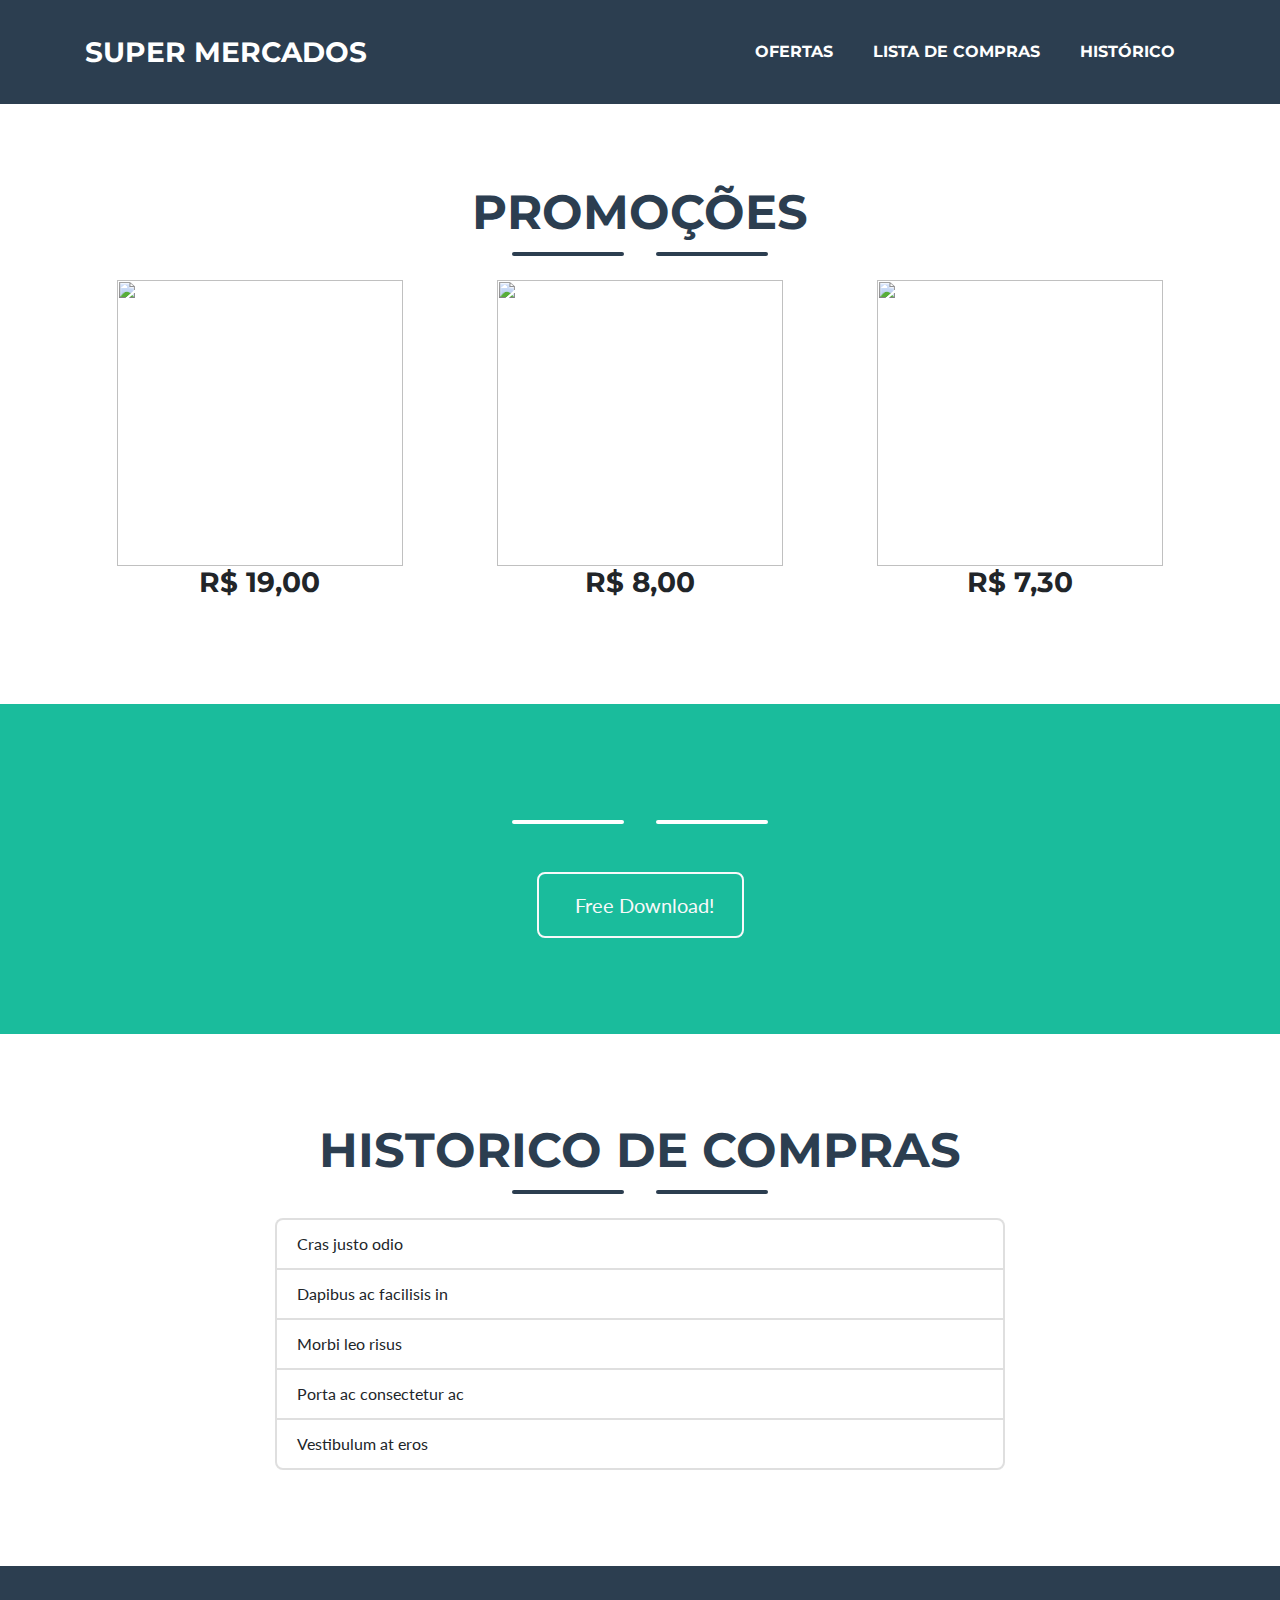
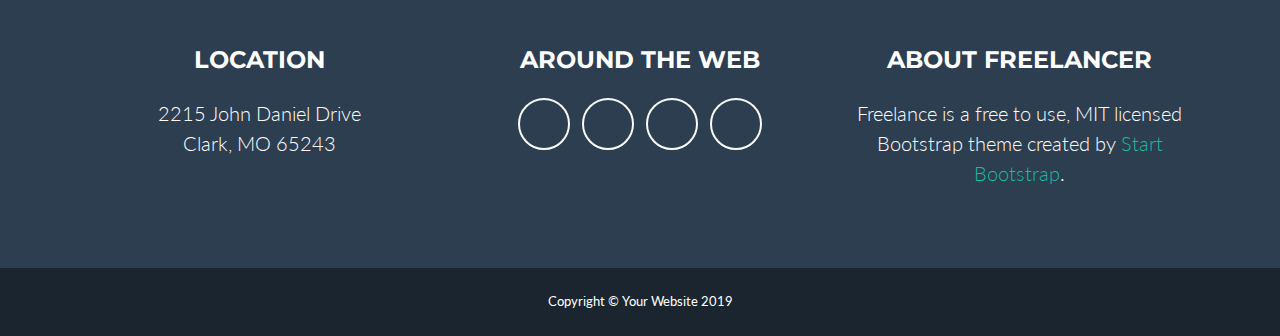
==== ofertas.html @ f887b2a3 "Alteração final" ====
<html lang="pt-br">
<head>
    <meta charset="UTF-8">
    <meta name="viewport" content="width=device-width, initial-scale=1.0">
    <meta http-equiv="X-UA-Compatible" content="ie=edge">
    <title>Ofertas</title>
  <link rel="icon" href="img/favicon.ico" type="image/x-icon"/>

</head>
<body>
    <!DOCTYPE html>
<html lang="pt-br">

<head>

  <meta charset="utf-8">
  <meta name="viewport" content="width=device-width, initial-scale=1, shrink-to-fit=no">
  <meta name="description" content="">
  <meta name="author" content="">

  <title>Best Tech</title>

  <!-- Custom fonts for this theme -->
  <link href="vendor/fontawesome-free/css/all.min.css" rel="stylesheet" type="text/css">
  <link href="https://fonts.googleapis.com/css?family=Montserrat:400,700" rel="stylesheet" type="text/css">
  <link href="https://fonts.googleapis.com/css?family=Lato:400,700,400italic,700italic" rel="stylesheet" type="text/css">

  <!-- Theme CSS -->
  <link href="css/freelancer.css" rel="stylesheet">

</head>

<body id="page-top">

  <!-- Navigation -->
  <nav class="navbar navbar-expand-lg bg-secondary text-uppercase fixed-top" id="mainNav">
    <div class="container">
      <a class="navbar-brand js-scroll-trigger" href="index.html">Super Mercados</a>
      <button class="navbar-toggler navbar-toggler-right text-uppercase font-weight-bold bg-primary text-white rounded" type="button" data-toggle="collapse" data-target="#navbarResponsive" aria-controls="navbarResponsive" aria-expanded="false" aria-label="Toggle navigation">
        Menu
        <i class="fas fa-bars"></i>
      </button>
      <div class="collapse navbar-collapse" id="navbarResponsive">
        <ul class="navbar-nav ml-auto">
          <li class="nav-item mx-0 mx-lg-1">
            <a class="nav-link py-3 px-0 px-lg-3 rounded js-scroll-trigger" href="ofertas.html">Ofertas</a>
          </li>
          <li class="nav-item mx-0 mx-lg-1">
            <a class="nav-link py-3 px-0 px-lg-3 rounded js-scroll-trigger" href="#about">Lista de Compras</a>
          </li>
          <li class="nav-item mx-0 mx-lg-1">
            <a class="nav-link py-3 px-0 px-lg-3 rounded js-scroll-trigger" href="#contact">Histórico</a>
          </li>
        </ul>
      </div>
    </div>
  </nav>

  
 </header>

  <!-- Ofertas Section -->
  <section class="page-section portfolio" id="portfolio" style="margin-top: 6rem;">
    <div class="container">

      <!-- Ofertas Section Heading -->
      
      <h2 class="page-section-heading text-center text-uppercase text-secondary mb-0">Promoções</h2>

      
      <!-- Icon Divider -->
      
      <div class="divider-custom">
         
        <div class="divider-custom-line"></div>
        <div class="divider-custom-icon">
          <i class="fas fa-star"></i>
        </div>
        <div class="divider-custom-line"></div>
      </div>

      <!-- Ofertas Grid Items -->
      <div class="row">

        <!-- Ofertas Item 1 -->
        <div class="col-md-6 col-lg-4">
          <div class="portfolio-item mx-auto" data-toggle="modal" data-target="#portfolioModal1">
            <div class="portfolio-item-caption d-flex align-items-center justify-content-center h-100 w-100">
              <div class="portfolio-item-caption-content text-center text-white">
                <i class="fas fa-plus fa-3x"></i>
              </div>
            </div>
            <img class="img-fluid" style="height: 286px;" src="img/portfolio/Leite.jpg" alt="">
            <h3>
                R$ 19,00
            </h3>
          </div>
        </div>

        <!-- Ofertas Item 2 -->
        <div class="col-md-6 col-lg-4">
          <div class="portfolio-item mx-auto" data-toggle="modal" data-target="#portfolioModal2">
            <div class="portfolio-item-caption d-flex align-items-center justify-content-center h-100 w-100">
              <div class="portfolio-item-caption-content text-center text-white">
                <i class="fas fa-plus fa-3x"></i>
              </div>
            </div>
            <img class="img-fluid" style="height: 286px;" src="img/portfolio/Café.jpg" alt="">
            <h3>
                    R$ 8,00
            </h3>
        </div>
        </div>

        <!-- Ofertas Item 3 -->
        <div class="col-md-6 col-lg-4">
          <div class="portfolio-item mx-auto" data-toggle="modal" data-target="#portfolioModal3">
            <div class="portfolio-item-caption d-flex align-items-center justify-content-center h-100 w-100">
              <div class="portfolio-item-caption-content text-center text-white">
                <i class="fas fa-plus fa-3x"></i>
              </div>
            </div>
            <img class="img-fluid" style="height: 286px;" src="img/portfolio/Açucar.jpg" alt="">
            <h3>
                  R$ 7,30
              </h3>
          </div>
        </div>

       
      </div>
      <!-- /.row -->

    </div>
  </section>

  <!-- About Section -->
  <section class="page-section bg-primary text-white mb-0" id="about">
    <div class="container">

      <!-- About Section Heading -->

      <!-- Icon Divider -->
      <div class="divider-custom divider-light">
        <div class="divider-custom-line"></div>
        <div class="divider-custom-icon">
        </div>
        <div class="divider-custom-line"></div>
      </div>

      <!-- About Section Content -->
      <div class="row">
        <div class="col-lg-4 ml-auto">
        </div>
        <div class="col-lg-4 mr-auto">
        </div>
      </div>

      <!-- About Section Button -->
      <div class="text-center mt-4">
        <a class="btn btn-xl btn-outline-light" href="https://startbootstrap.com/themes/freelancer/">
          <i class="fas fa-download mr-2"></i>
          Free Download!
        </a>
      </div>

    </div>
  </section>

  <!-- Contact Section -->
  <section class="page-section" id="contact">
    <div class="container">

      <!-- Contact Section Heading -->
      <h2 class="page-section-heading text-center text-uppercase text-secondary mb-0">Historico de Compras</h2>

      <!-- Icon Divider -->
      <div class="divider-custom">
        <div class="divider-custom-line"></div>
        <div class="divider-custom-icon">
          <i class="fas fa-star"></i>
        </div>
        <div class="divider-custom-line"></div>
      </div>

      <!-- Contact Section Form -->
      <div class="row">
        <div class="col-lg-8 mx-auto">
          <!-- To configure the contact form email address, go to mail/contact_me.php and update the email address in the PHP file on line 19. -->
          <ul class="list-group">
              <li class="list-group-item">Cras justo odio</li>
              <li class="list-group-item">Dapibus ac facilisis in</li>
              <li class="list-group-item">Morbi leo risus</li>
              <li class="list-group-item">Porta ac consectetur ac</li>
              <li class="list-group-item">Vestibulum at eros</li>
            </ul>
        </div>
      </div>

    </div>
  </section>

  <!-- Footer -->
  <footer class="footer text-center">
    <div class="container">
      <div class="row">

        <!-- Footer Location -->
        <div class="col-lg-4 mb-5 mb-lg-0">
          <h4 class="text-uppercase mb-4">Location</h4>
          <p class="lead mb-0">2215 John Daniel Drive
            <br>Clark, MO 65243</p>
        </div>

        <!-- Footer Social Icons -->
        <div class="col-lg-4 mb-5 mb-lg-0">
          <h4 class="text-uppercase mb-4">Around the Web</h4>
          <a class="btn btn-outline-light btn-social mx-1" href="#">
            <i class="fab fa-fw fa-facebook-f"></i>
          </a>
          <a class="btn btn-outline-light btn-social mx-1" href="#">
            <i class="fab fa-fw fa-twitter"></i>
          </a>
          <a class="btn btn-outline-light btn-social mx-1" href="#">
            <i class="fab fa-fw fa-linkedin-in"></i>
          </a>
          <a class="btn btn-outline-light btn-social mx-1" href="#">
            <i class="fab fa-fw fa-dribbble"></i>
          </a>
        </div>

        <!-- Footer About Text -->
        <div class="col-lg-4">
          <h4 class="text-uppercase mb-4">About Freelancer</h4>
          <p class="lead mb-0">Freelance is a free to use, MIT licensed Bootstrap theme created by
            <a href="http://startbootstrap.com">Start Bootstrap</a>.</p>
        </div>

      </div>
    </div>
  </footer>

  <!-- Copyright Section -->
  <section class="copyright py-4 text-center text-white">
    <div class="container">
      <small>Copyright &copy; Your Website 2019</small>
    </div>
  </section>

  <!-- Scroll to Top Button (Only visible on small and extra-small screen sizes) -->
  <div class="scroll-to-top d-lg-none position-fixed ">
    <a class="js-scroll-trigger d-block text-center text-white rounded" href="#page-top">
      <i class="fa fa-chevron-up"></i>
    </a>
  </div>

  <!-- Ofertas Modals -->

  <!-- Ofertas Modal 1 -->
  <div class="Ofertas-modal modal fade" id="portfolioModal1" tabindex="-1" role="dialog" aria-labelledby="portfolioModal1Label" aria-hidden="true">
    <div class="modal-dialog modal-xl" role="document">
      <div class="modal-content">
        <button type="button" class="close" data-dismiss="modal" aria-label="Close">
          <span aria-hidden="true">
            <i class="fas fa-times"></i>
          </span>
        </button>
        <div class="modal-body text-center">
          <div class="container">
            <div class="row justify-content-center">
              <div class="col-lg-8">
                <!-- Ofertas Modal - Title -->
                <h2 class="Ofertas-modal-title text-secondary text-uppercase mb-0">Log Cabin</h2>
                <!-- Icon Divider -->
                <div class="divider-custom">
                  <div class="divider-custom-line"></div>
                  <div class="divider-custom-icon">
                    <i class="fas fa-star"></i>
                  </div>
                  <div class="divider-custom-line"></div>
                </div>
                <!-- Ofertas Modal - Image -->
                <img class="img-fluid rounded mb-5" src="img/portfolio/cabin.png" alt="">
                <!-- Ofertas Modal - Text -->
                <p class="mb-5">Lorem ipsum dolor sit amet, consectetur adipisicing elit. Mollitia neque assumenda ipsam nihil, molestias magnam, recusandae quos quis inventore quisquam velit asperiores, vitae? Reprehenderit soluta, eos quod consequuntur itaque. Nam.</p>
                <button class="btn btn-primary" href="#" data-dismiss="modal">
                  <i class="fas fa-times fa-fw"></i>
                  Close Window
                </button>
              </div>
            </div>
          </div>
        </div>
      </div>
    </div>
  </div>

  <!-- Ofertas Modal 2 -->
  <div class="Ofertas-modal modal fade" id="portfolioModal2" tabindex="-1" role="dialog" aria-labelledby="portfolioModal2Label" aria-hidden="true">
    <div class="modal-dialog modal-xl" role="document">
      <div class="modal-content">
        <button type="button" class="close" data-dismiss="modal" aria-label="Close">
          <span aria-hidden="true">
            <i class="fas fa-times"></i>
          </span>
        </button>
        <div class="modal-body text-center">
          <div class="container">
            <div class="row justify-content-center">
              <div class="col-lg-8">
                <!-- Ofertas Modal - Title -->
                <h2 class="Ofertas-modal-title text-secondary text-uppercase mb-0">Tasty Cake</h2>
                <!-- Icon Divider -->
                <div class="divider-custom">
                  <div class="divider-custom-line"></div>
                  <div class="divider-custom-icon">
                    <i class="fas fa-star"></i>
                  </div>
                  <div class="divider-custom-line"></div>
                </div>
                <!-- Ofertas Modal - Image -->
                <img class="img-fluid rounded mb-5" src="img/portfolio/cake.png" alt="">
                <!-- Ofertas Modal - Text -->
                <p class="mb-5">Lorem ipsum dolor sit amet, consectetur adipisicing elit. Mollitia neque assumenda ipsam nihil, molestias magnam, recusandae quos quis inventore quisquam velit asperiores, vitae? Reprehenderit soluta, eos quod consequuntur itaque. Nam.</p>
                <button class="btn btn-primary" href="#" data-dismiss="modal">
                  <i class="fas fa-times fa-fw"></i>
                  Close Window
                </button>
              </div>
            </div>
          </div>
        </div>
      </div>
    </div>
  </div>

  <!-- Ofertas Modal 3 -->
  <div class="Ofertas-modal modal fade" id="portfolioModal3" tabindex="-1" role="dialog" aria-labelledby="portfolioModal3Label" aria-hidden="true">
    <div class="modal-dialog modal-xl" role="document">
      <div class="modal-content">
        <button type="button" class="close" data-dismiss="modal" aria-label="Close">
          <span aria-hidden="true">
            <i class="fas fa-times"></i>
          </span>
        </button>
        <div class="modal-body text-center">
          <div class="container">
            <div class="row justify-content-center">
              <div class="col-lg-8">
                <!-- Ofertas Modal - Title -->
                <h2 class="Ofertas-modal-title text-secondary text-uppercase mb-0">Circus Tent</h2>
                <!-- Icon Divider -->
                <div class="divider-custom">
                  <div class="divider-custom-line"></div>
                  <div class="divider-custom-icon">
                    <i class="fas fa-star"></i>
                  </div>
                  <div class="divider-custom-line"></div>
                </div>
                <!-- Ofertas Modal - Image -->
                <img class="img-fluid rounded mb-5" src="img/portfolio/circus.png" alt="">
                <!-- Ofertas Modal - Text -->
                <p class="mb-5">Lorem ipsum dolor sit amet, consectetur adipisicing elit. Mollitia neque assumenda ipsam nihil, molestias magnam, recusandae quos quis inventore quisquam velit asperiores, vitae? Reprehenderit soluta, eos quod consequuntur itaque. Nam.</p>
                <button class="btn btn-primary" href="#" data-dismiss="modal">
                  <i class="fas fa-times fa-fw"></i>
                  Close Window
                </button>
              </div>
            </div>
          </div>
        </div>
      </div>
    </div>
  </div>

  <!-- Ofertas Modal 4 -->
  <div class="Ofertas-modal modal fade" id="portfolioModal4" tabindex="-1" role="dialog" aria-labelledby="portfolioModal4Label" aria-hidden="true">
    <div class="modal-dialog modal-xl" role="document">
      <div class="modal-content">
        <button type="button" class="close" data-dismiss="modal" aria-label="Close">
          <span aria-hidden="true">
            <i class="fas fa-times"></i>
          </span>
        </button>
        <div class="modal-body text-center">
          <div class="container">
            <div class="row justify-content-center">
              <div class="col-lg-8">
                <!-- Ofertas Modal - Title -->
                <h2 class="Ofertas-modal-title text-secondary text-uppercase mb-0">Controller</h2>
                <!-- Icon Divider -->
                <div class="divider-custom">
                  <div class="divider-custom-line"></div>
                  <div class="divider-custom-icon">
                    <i class="fas fa-star"></i>
                  </div>
                  <div class="divider-custom-line"></div>
                </div>
                <!-- Ofertas Modal - Image -->
                <img class="img-fluid rounded mb-5" src="img/portfolio/game.png" alt="">
                <!-- Ofertas Modal - Text -->
                <p class="mb-5">Lorem ipsum dolor sit amet, consectetur adipisicing elit. Mollitia neque assumenda ipsam nihil, molestias magnam, recusandae quos quis inventore quisquam velit asperiores, vitae? Reprehenderit soluta, eos quod consequuntur itaque. Nam.</p>
                <button class="btn btn-primary" href="#" data-dismiss="modal">
                  <i class="fas fa-times fa-fw"></i>
                  Close Window
                </button>
              </div>
            </div>
          </div>
        </div>
      </div>
    </div>
  </div>

  <!-- Ofertas Modal 5 -->
  <div class="Ofertas-modal modal fade" id="portfolioModal5" tabindex="-1" role="dialog" aria-labelledby="portfolioModal5Label" aria-hidden="true">
    <div class="modal-dialog modal-xl" role="document">
      <div class="modal-content">
        <button type="button" class="close" data-dismiss="modal" aria-label="Close">
          <span aria-hidden="true">
            <i class="fas fa-times"></i>
          </span>
        </button>
        <div class="modal-body text-center">
          <div class="container">
            <div class="row justify-content-center">
              <div class="col-lg-8">
                <!-- Ofertas Modal - Title -->
                <h2 class="Ofertas-modal-title text-secondary text-uppercase mb-0">Locked Safe</h2>
                <!-- Icon Divider -->
                <div class="divider-custom">
                  <div class="divider-custom-line"></div>
                  <div class="divider-custom-icon">
                    <i class="fas fa-star"></i>
                  </div>
                  <div class="divider-custom-line"></div>
                </div>
                <!-- Ofertas Modal - Image -->
                <img class="img-fluid rounded mb-5" src="img/portfolio/safe.png" alt="">
                <!-- Ofertas Modal - Text -->
                <p class="mb-5">Lorem ipsum dolor sit amet, consectetur adipisicing elit. Mollitia neque assumenda ipsam nihil, molestias magnam, recusandae quos quis inventore quisquam velit asperiores, vitae? Reprehenderit soluta, eos quod consequuntur itaque. Nam.</p>
                <button class="btn btn-primary" href="#" data-dismiss="modal">
                  <i class="fas fa-times fa-fw"></i>
                  Close Window
                </button>
              </div>
            </div>
          </div>
        </div>
      </div>
    </div>
  </div>

  <!-- Ofertas Modal 6 -->
  <div class="Ofertas-modal modal fade" id="portfolioModal6" tabindex="-1" role="dialog" aria-labelledby="portfolioModal6Label" aria-hidden="true">
    <div class="modal-dialog modal-xl" role="document">
      <div class="modal-content">
        <button type="button" class="close" data-dismiss="modal" aria-label="Close">
          <span aria-hidden="true">
            <i class="fas fa-times"></i>
          </span>
        </button>
        <div class="modal-body text-center">
          <div class="container">
            <div class="row justify-content-center">
              <div class="col-lg-8">
                <!-- Ofertas Modal - Title -->
                <h2 class="Ofertas-modal-title text-secondary text-uppercase mb-0">Submarine</h2>
                <!-- Icon Divider -->
                <div class="divider-custom">
                  <div class="divider-custom-line"></div>
                  <div class="divider-custom-icon">
                    <i class="fas fa-star"></i>
                  </div>
                  <div class="divider-custom-line"></div>
                </div>
                <!-- Ofertas Modal - Image -->
                <img class="img-fluid rounded mb-5" src="img/portfolio/submarine.png" alt="">
                <!-- Ofertas Modal - Text -->
                <p class="mb-5">Lorem ipsum dolor sit amet, consectetur adipisicing elit. Mollitia neque assumenda ipsam nihil, molestias magnam, recusandae quos quis inventore quisquam velit asperiores, vitae? Reprehenderit soluta, eos quod consequuntur itaque. Nam.</p>
                <button class="btn btn-primary" href="#" data-dismiss="modal">
                  <i class="fas fa-times fa-fw"></i>
                  Close Window
                </button>
              </div>
            </div>
          </div>
        </div>
      </div>
    </div>
  </div>

  <!-- Bootstrap core JavaScript -->
  <script src="vendor/jquery/jquery.min.js"></script>
  <script src="vendor/bootstrap/js/bootstrap.bundle.min.js"></script>

  <!-- Plugin JavaScript -->
  <script src="vendor/jquery-easing/jquery.easing.min.js"></script>

  <!-- Contact Form JavaScript -->
  <script src="js/jqBootstrapValidation.js"></script>
  <script src="js/contact_me.js"></script>

  <!-- Custom scripts for this template -->
  <script src="js/freelancer.min.js"></script>

</body>

</html>

</body>
</html>
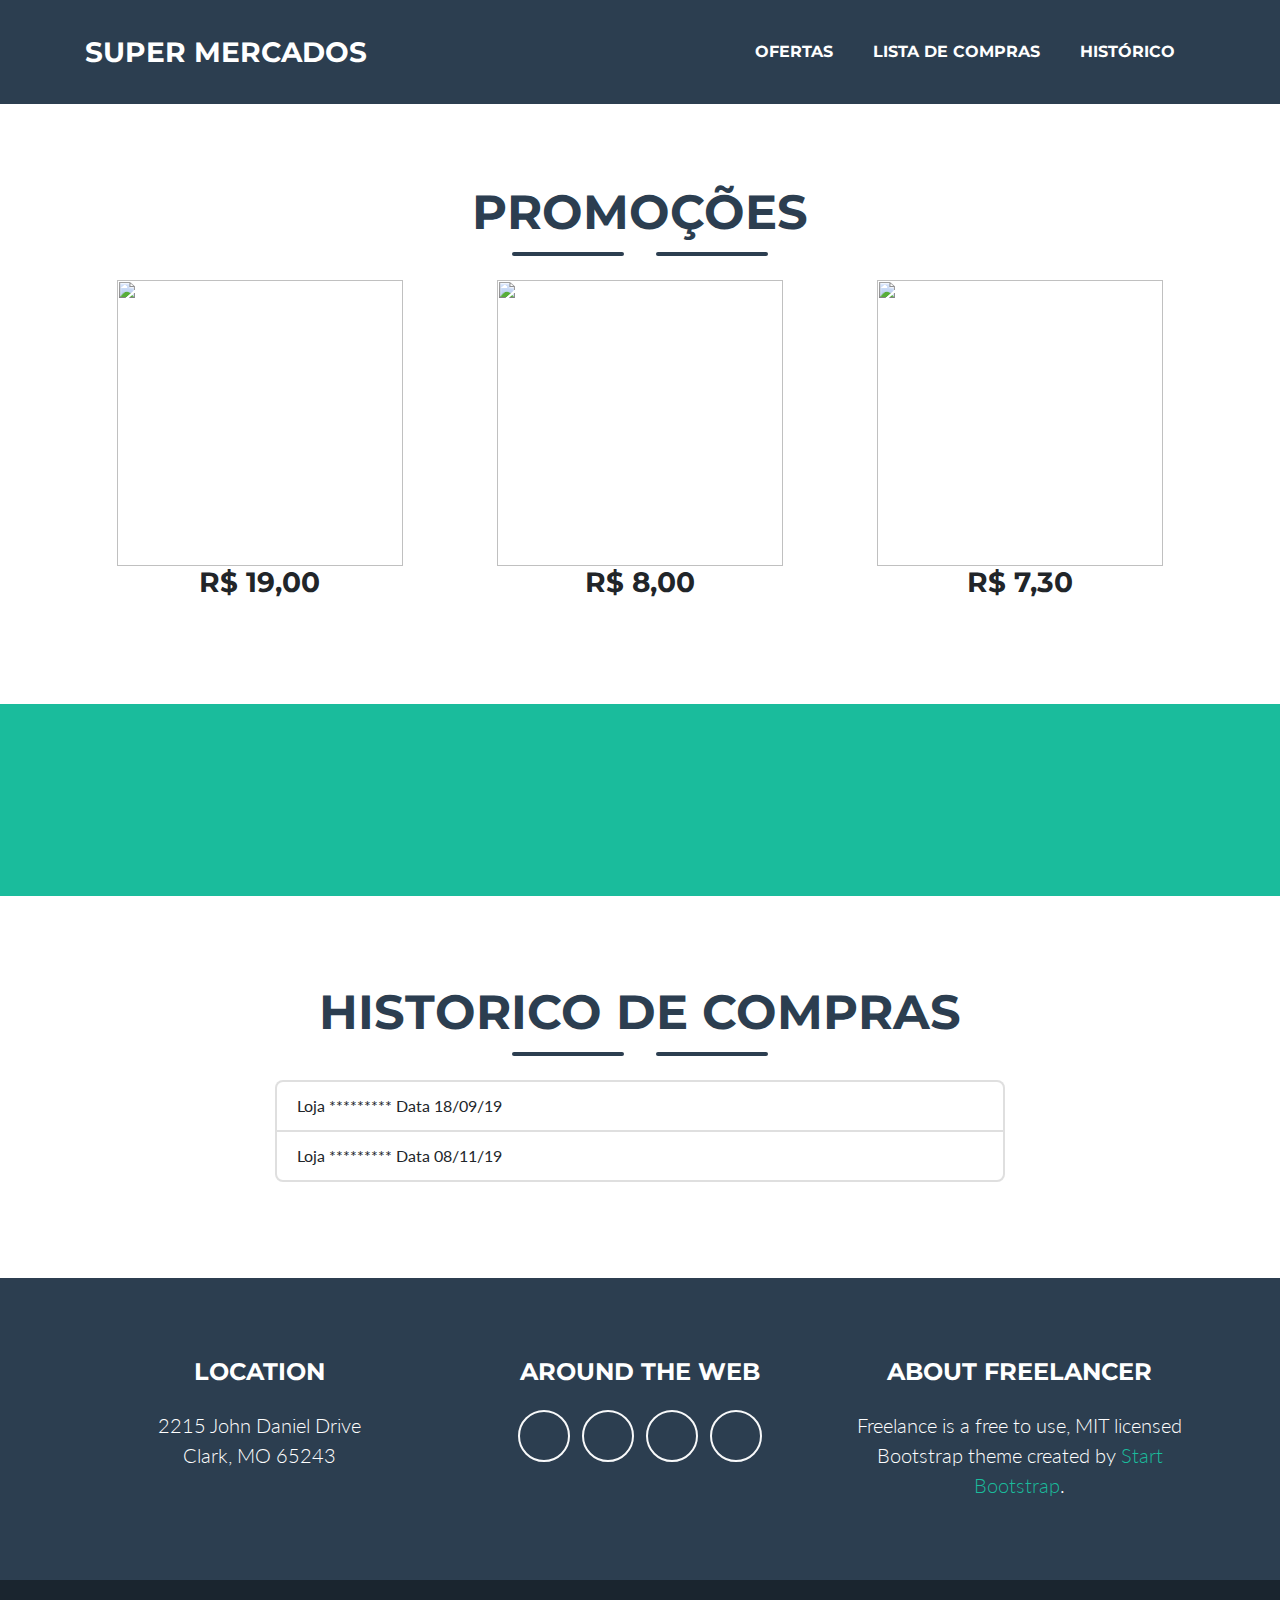
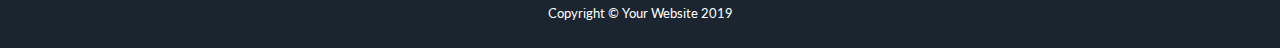
==== commit 2dec9fd1: "Last Commit" ====
--- a/ofertas.html
+++ b/ofertas.html
@@ -87,7 +87,7 @@
           <div class="portfolio-item mx-auto" data-toggle="modal" data-target="#portfolioModal1">
             <div class="portfolio-item-caption d-flex align-items-center justify-content-center h-100 w-100">
               <div class="portfolio-item-caption-content text-center text-white">
-                <i class="fas fa-plus fa-3x"></i>
+                <i class="fas fa-share fa-3x"></i>
               </div>
             </div>
             <img class="img-fluid" style="height: 286px;" src="img/portfolio/Leite.jpg" alt="">
@@ -102,7 +102,7 @@
           <div class="portfolio-item mx-auto" data-toggle="modal" data-target="#portfolioModal2">
             <div class="portfolio-item-caption d-flex align-items-center justify-content-center h-100 w-100">
               <div class="portfolio-item-caption-content text-center text-white">
-                <i class="fas fa-plus fa-3x"></i>
+                <i class="fas fa-share fa-3x"></i>
               </div>
             </div>
             <img class="img-fluid" style="height: 286px;" src="img/portfolio/Café.jpg" alt="">
@@ -117,7 +117,7 @@
           <div class="portfolio-item mx-auto" data-toggle="modal" data-target="#portfolioModal3">
             <div class="portfolio-item-caption d-flex align-items-center justify-content-center h-100 w-100">
               <div class="portfolio-item-caption-content text-center text-white">
-                <i class="fas fa-plus fa-3x"></i>
+                <i class="fas fa-share fa-3x"></i>
               </div>
             </div>
             <img class="img-fluid" style="height: 286px;" src="img/portfolio/Açucar.jpg" alt="">
@@ -138,31 +138,7 @@
   <section class="page-section bg-primary text-white mb-0" id="about">
     <div class="container">
 
-      <!-- About Section Heading -->
-
-      <!-- Icon Divider -->
-      <div class="divider-custom divider-light">
-        <div class="divider-custom-line"></div>
-        <div class="divider-custom-icon">
-        </div>
-        <div class="divider-custom-line"></div>
-      </div>
-
-      <!-- About Section Content -->
-      <div class="row">
-        <div class="col-lg-4 ml-auto">
-        </div>
-        <div class="col-lg-4 mr-auto">
-        </div>
-      </div>
-
-      <!-- About Section Button -->
-      <div class="text-center mt-4">
-        <a class="btn btn-xl btn-outline-light" href="https://startbootstrap.com/themes/freelancer/">
-          <i class="fas fa-download mr-2"></i>
-          Free Download!
-        </a>
-      </div>
+      
 
     </div>
   </section>
@@ -188,11 +164,9 @@
         <div class="col-lg-8 mx-auto">
           <!-- To configure the contact form email address, go to mail/contact_me.php and update the email address in the PHP file on line 19. -->
           <ul class="list-group">
-              <li class="list-group-item">Cras justo odio</li>
-              <li class="list-group-item">Dapibus ac facilisis in</li>
-              <li class="list-group-item">Morbi leo risus</li>
-              <li class="list-group-item">Porta ac consectetur ac</li>
-              <li class="list-group-item">Vestibulum at eros</li>
+              <li class="list-group-item">Loja ********* Data 18/09/19</li>
+              <li class="list-group-item">Loja ********* Data 08/11/19</li>
+              
             </ul>
         </div>
       </div>
@@ -270,21 +244,22 @@
             <div class="row justify-content-center">
               <div class="col-lg-8">
                 <!-- Ofertas Modal - Title -->
-                <h2 class="Ofertas-modal-title text-secondary text-uppercase mb-0">Log Cabin</h2>
-                <!-- Icon Divider -->
-                <div class="divider-custom">
-                  <div class="divider-custom-line"></div>
-                  <div class="divider-custom-icon">
-                    <i class="fas fa-star"></i>
-                  </div>
-                  <div class="divider-custom-line"></div>
-                </div>
-                <!-- Ofertas Modal - Image -->
-                <img class="img-fluid rounded mb-5" src="img/portfolio/cabin.png" alt="">
-                <!-- Ofertas Modal - Text -->
-                <p class="mb-5">Lorem ipsum dolor sit amet, consectetur adipisicing elit. Mollitia neque assumenda ipsam nihil, molestias magnam, recusandae quos quis inventore quisquam velit asperiores, vitae? Reprehenderit soluta, eos quod consequuntur itaque. Nam.</p>
-                <button class="btn btn-primary" href="#" data-dismiss="modal">
-                  <i class="fas fa-times fa-fw"></i>
+                <h2 class="Ofertas-modal-title text-secondary text-uppercase mb-0">Compartilhe e Pontue</h2>
+                <!-- Icon Divider -->
+                <div class="divider-custom">
+                  <div class="divider-custom-line"></div>
+                  <div class="divider-custom-icon">
+                    <i class="fas fa-star"></i>
+                  </div>
+                  <div class="divider-custom-line"></div>
+                </div>
+                <!-- Ofertas Modal - Image -->
+                <img class="img-fluid rounded mb-5" src="img/portfolio/Leite.jpg" alt="">
+                <!-- Ofertas Modal - Text -->
+                <p class="mb-5">R$19,08</p>
+                
+                <button class="btn btn-primary" href="#" data-dismiss="modal">
+                  <i class="fas fa-share"></i>
                   Close Window
                 </button>
               </div>
@@ -309,21 +284,21 @@
             <div class="row justify-content-center">
               <div class="col-lg-8">
                 <!-- Ofertas Modal - Title -->
-                <h2 class="Ofertas-modal-title text-secondary text-uppercase mb-0">Tasty Cake</h2>
-                <!-- Icon Divider -->
-                <div class="divider-custom">
-                  <div class="divider-custom-line"></div>
-                  <div class="divider-custom-icon">
-                    <i class="fas fa-star"></i>
-                  </div>
-                  <div class="divider-custom-line"></div>
-                </div>
-                <!-- Ofertas Modal - Image -->
-                <img class="img-fluid rounded mb-5" src="img/portfolio/cake.png" alt="">
-                <!-- Ofertas Modal - Text -->
-                <p class="mb-5">Lorem ipsum dolor sit amet, consectetur adipisicing elit. Mollitia neque assumenda ipsam nihil, molestias magnam, recusandae quos quis inventore quisquam velit asperiores, vitae? Reprehenderit soluta, eos quod consequuntur itaque. Nam.</p>
-                <button class="btn btn-primary" href="#" data-dismiss="modal">
-                  <i class="fas fa-times fa-fw"></i>
+                <h2 class="Ofertas-modal-title text-secondary text-uppercase mb-0">Compartilhe e Pontue</h2>
+                <!-- Icon Divider -->
+                <div class="divider-custom">
+                  <div class="divider-custom-line"></div>
+                  <div class="divider-custom-icon">
+                    <i class="fas fa-star"></i>
+                  </div>
+                  <div class="divider-custom-line"></div>
+                </div>
+                <!-- Ofertas Modal - Image -->
+                <img class="img-fluid rounded mb-5" src="img/portfolio/Café.jpg" alt="">
+                <!-- Ofertas Modal - Text -->
+                <p class="mb-5">R$8,00</p>
+                <button class="btn btn-primary" href="#" data-dismiss="modal">
+                  <i class="fas fa-share"></i>
                   Close Window
                 </button>
               </div>
@@ -340,29 +315,29 @@
       <div class="modal-content">
         <button type="button" class="close" data-dismiss="modal" aria-label="Close">
           <span aria-hidden="true">
-            <i class="fas fa-times"></i>
-          </span>
-        </button>
-        <div class="modal-body text-center">
-          <div class="container">
-            <div class="row justify-content-center">
-              <div class="col-lg-8">
-                <!-- Ofertas Modal - Title -->
-                <h2 class="Ofertas-modal-title text-secondary text-uppercase mb-0">Circus Tent</h2>
-                <!-- Icon Divider -->
-                <div class="divider-custom">
-                  <div class="divider-custom-line"></div>
-                  <div class="divider-custom-icon">
-                    <i class="fas fa-star"></i>
-                  </div>
-                  <div class="divider-custom-line"></div>
-                </div>
-                <!-- Ofertas Modal - Image -->
-                <img class="img-fluid rounded mb-5" src="img/portfolio/circus.png" alt="">
-                <!-- Ofertas Modal - Text -->
-                <p class="mb-5">Lorem ipsum dolor sit amet, consectetur adipisicing elit. Mollitia neque assumenda ipsam nihil, molestias magnam, recusandae quos quis inventore quisquam velit asperiores, vitae? Reprehenderit soluta, eos quod consequuntur itaque. Nam.</p>
-                <button class="btn btn-primary" href="#" data-dismiss="modal">
-                  <i class="fas fa-times fa-fw"></i>
+            <i class="fas fa-times" ></i>
+          </span>
+        </button>
+        <div class="modal-body text-center">
+          <div class="container">
+            <div class="row justify-content-center">
+              <div class="col-lg-8">
+                <!-- Ofertas Modal - Title -->
+                <h2 class="Ofertas-modal-title text-secondary text-uppercase mb-0">Compartilhe e Pontue</h2>
+                <!-- Icon Divider -->
+                <div class="divider-custom">
+                  <div class="divider-custom-line"></div>
+                  <div class="divider-custom-icon">
+                    <i class="fas fa-star"></i>
+                  </div>
+                  <div class="divider-custom-line"></div>
+                </div>
+                <!-- Ofertas Modal - Image -->
+                <img class="img-fluid rounded mb-5" src="img/portfolio/Açucar.jpg" alt="">
+                <!-- Ofertas Modal - Text -->
+                <p class="mb-5">R$7,30</p>
+                <button class="btn btn-primary" href="#" data-dismiss="modal">
+                  <i class="fas fa-share"></i>
                   Close Window
                 </button>
               </div>
